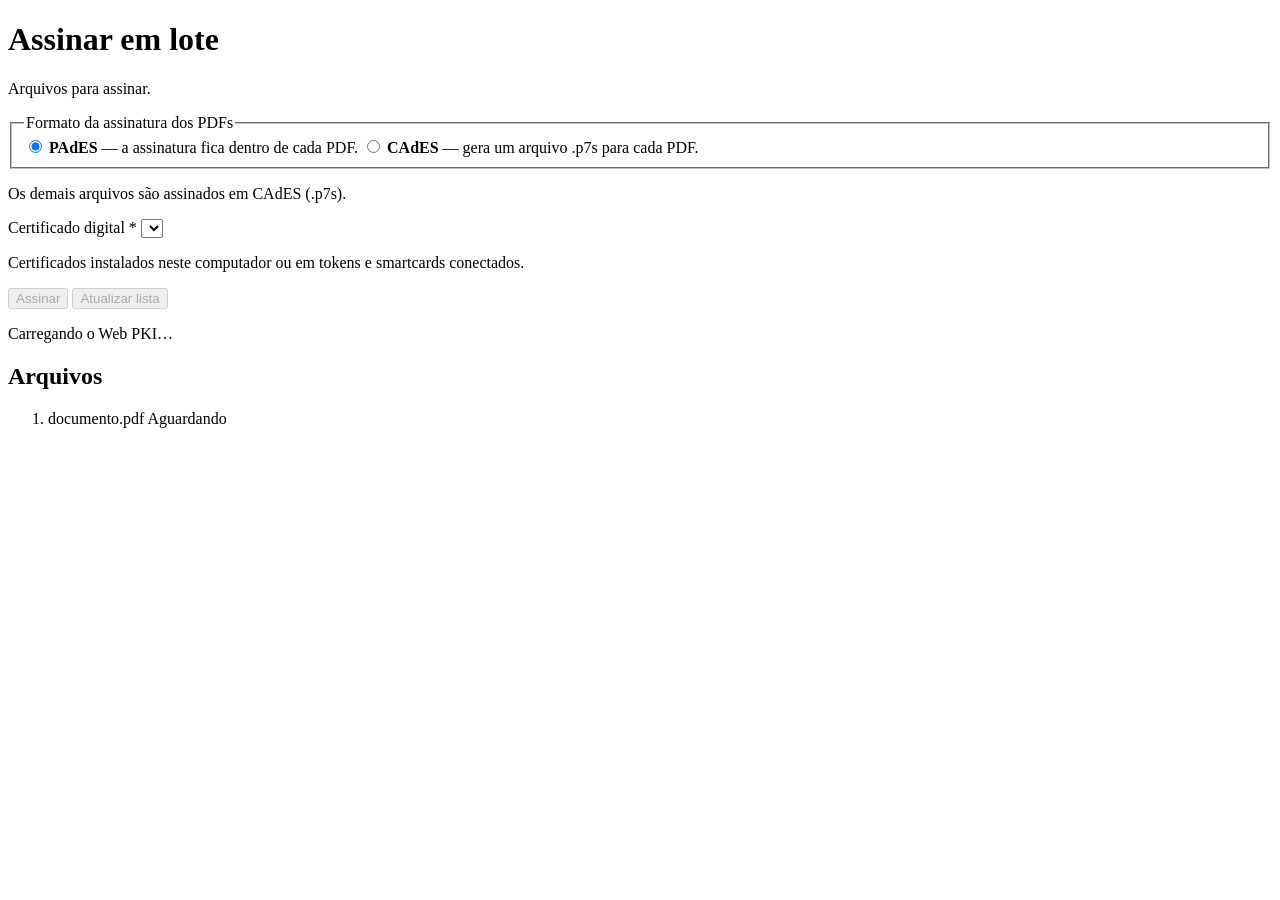
==== src/main/resources/templates/batch-sign.html @ a2d616e2 "feat(signature): sign several files at once The user picks the certificate and authorizes all the si" ====
<!DOCTYPE html>
<html lang="pt-BR" xmlns:th="http://www.thymeleaf.org"
      th:replace="~{layout :: page(~{::title}, ~{::main}, ~{fragments :: web-pki-scripts('/js/batch-signature.js')})}">
<head>
    <title>Assinar em lote · Assinador Digital</title>
</head>
<body>
<main class="container stack">
    <div>
        <h1>Assinar em lote</h1>
        <p th:text="${documents.size() == 1} ? '1 arquivo para assinar.' : |${documents.size()} arquivos para assinar.|">
            Arquivos para assinar.</p>
    </div>

    <!--
        batch-signature.js reads the chosen certificate, has the user authorize all the signatures once, then signs
        each file through the JSON API (see SignatureApiController), reporting the progress in the list below.
    -->
    <form id="batch-form" class="card stack" th:data-api="@{/api}" th:data-web-pki-license="${webPkiLicense}">
        <fieldset class="field" th:if="${hasPdf}">
            <legend>Formato da assinatura dos PDFs</legend>
            <label class="choice">
                <input type="radio" name="pdfFormat" value="PADES" checked>
                <span><strong>PAdES</strong> — a assinatura fica dentro de cada PDF.</span>
            </label>
            <label class="choice">
                <input type="radio" name="pdfFormat" value="CADES">
                <span><strong>CAdES</strong> — gera um arquivo .p7s para cada PDF.</span>
            </label>
        </fieldset>
        <p class="hint">Os demais arquivos são assinados em CAdES (.p7s).</p>

        <div class="field">
            <label for="certificate">Certificado digital <span class="required" aria-hidden="true">*</span></label>
            <select id="certificate" required aria-describedby="certificate-hint"></select>
            <p id="certificate-hint" class="hint">
                Certificados instalados neste computador ou em tokens e smartcards conectados.
            </p>
        </div>

        <div class="actions">
            <button type="submit" class="button primary" disabled
                    th:text="${documents.size() == 1} ? 'Assinar 1 arquivo' : |Assinar ${documents.size()} arquivos|">
                Assinar</button>
            <button type="button" class="button" data-action="refresh" disabled>Atualizar lista</button>
        </div>

        <p class="status" role="status" data-status>Carregando o Web PKI…</p>
        <details data-report hidden>
            <summary>Relatório técnico</summary>
            <pre></pre>
        </details>
    </form>

    <div th:replace="~{fragments :: install-notice}"></div>

    <section class="stack" aria-labelledby="files-title">
        <h2 id="files-title">Arquivos</h2>
        <ol class="batch-items">
            <li class="card batch-item" th:each="document : ${documents}" data-batch-item data-state="pending"
                th:data-id="${document.id}" th:data-format="${document.format}">
                <span class="batch-item-name" th:text="${document.name}">documento.pdf</span>
                <span class="batch-item-status" data-item-status>Aguardando</span>
                <a class="batch-item-link" data-item-link hidden>Ver arquivo assinado</a>
            </li>
        </ol>
    </section>
</main>
</body>
</html>
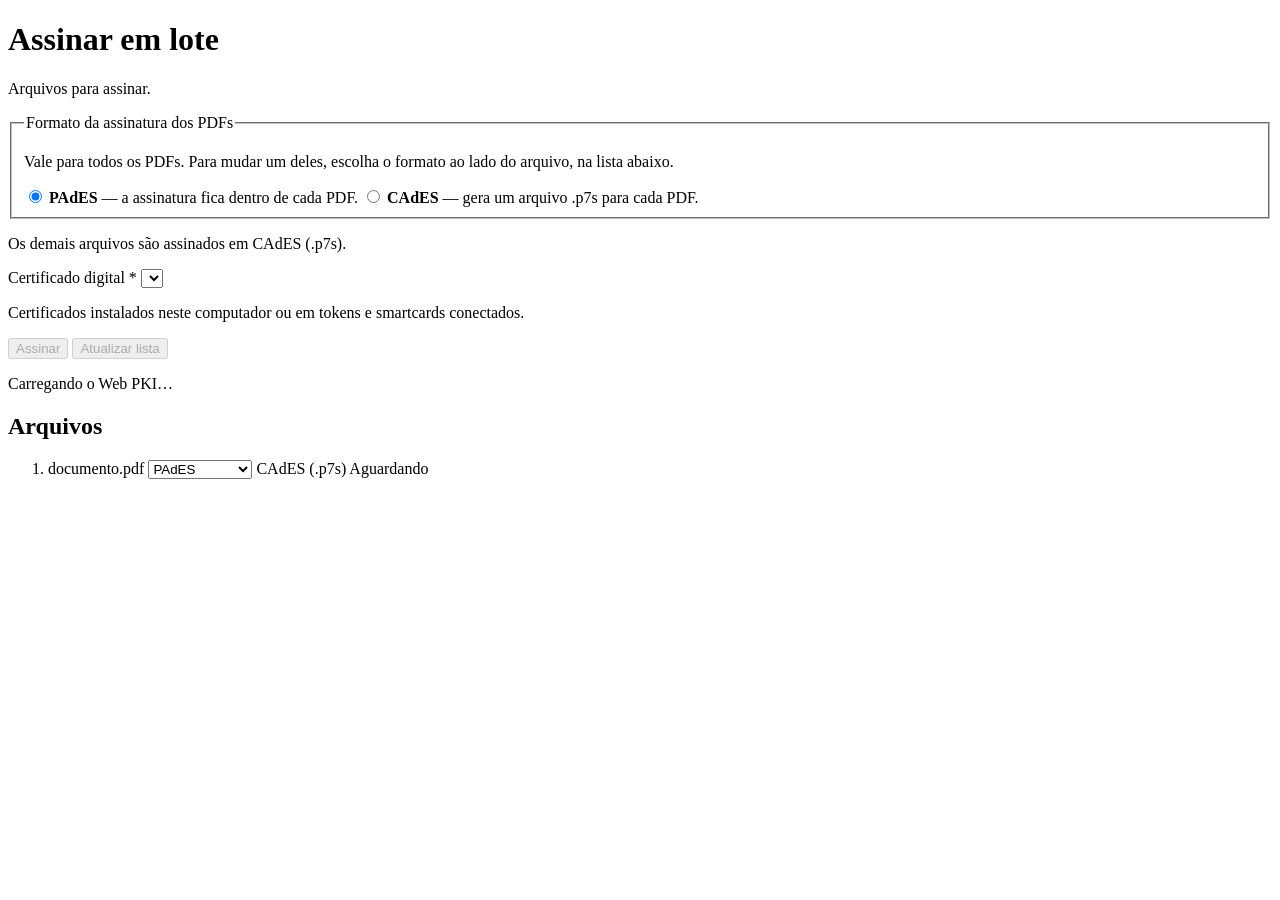
==== commit 1a7262be: "feat(signature): let each pdf in a batch take its own format A batch had one format for all its PDFs" ====
--- a/src/main/resources/templates/batch-sign.html
+++ b/src/main/resources/templates/batch-sign.html
@@ -17,8 +17,11 @@
         each file through the JSON API (see SignatureApiController), reporting the progress in the list below.
     -->
     <form id="batch-form" class="card stack" th:data-api="@{/api}" th:data-web-pki-license="${webPkiLicense}">
-        <fieldset class="field" th:if="${hasPdf}">
+        <fieldset class="field" th:if="${hasPdf}" aria-describedby="pdf-format-hint">
             <legend>Formato da assinatura dos PDFs</legend>
+            <p id="pdf-format-hint" class="hint">
+                Vale para todos os PDFs. Para mudar um deles, escolha o formato ao lado do arquivo, na lista abaixo.
+            </p>
             <label class="choice">
                 <input type="radio" name="pdfFormat" value="PADES" checked>
                 <span><strong>PAdES</strong> — a assinatura fica dentro de cada PDF.</span>
@@ -60,6 +63,13 @@
             <li class="card batch-item" th:each="document : ${documents}" data-batch-item data-state="pending"
                 th:data-id="${document.id}" th:data-format="${document.format}">
                 <span class="batch-item-name" th:text="${document.name}">documento.pdf</span>
+                <select class="batch-item-format" th:if="${document.format.name() == 'PDF'}" data-item-format
+                        th:aria-label="|Formato da assinatura de ${document.name}|">
+                    <option value="PADES" selected>PAdES</option>
+                    <option value="CADES">CAdES (.p7s)</option>
+                </select>
+                <span class="batch-item-format" th:unless="${document.format.name() == 'PDF'}"
+                      th:text="${document.format.name() == 'CMS'} ? 'CAdES (coassinatura)' : 'CAdES (.p7s)'">CAdES (.p7s)</span>
                 <span class="batch-item-status" data-item-status>Aguardando</span>
                 <a class="batch-item-link" data-item-link hidden>Ver arquivo assinado</a>
             </li>
